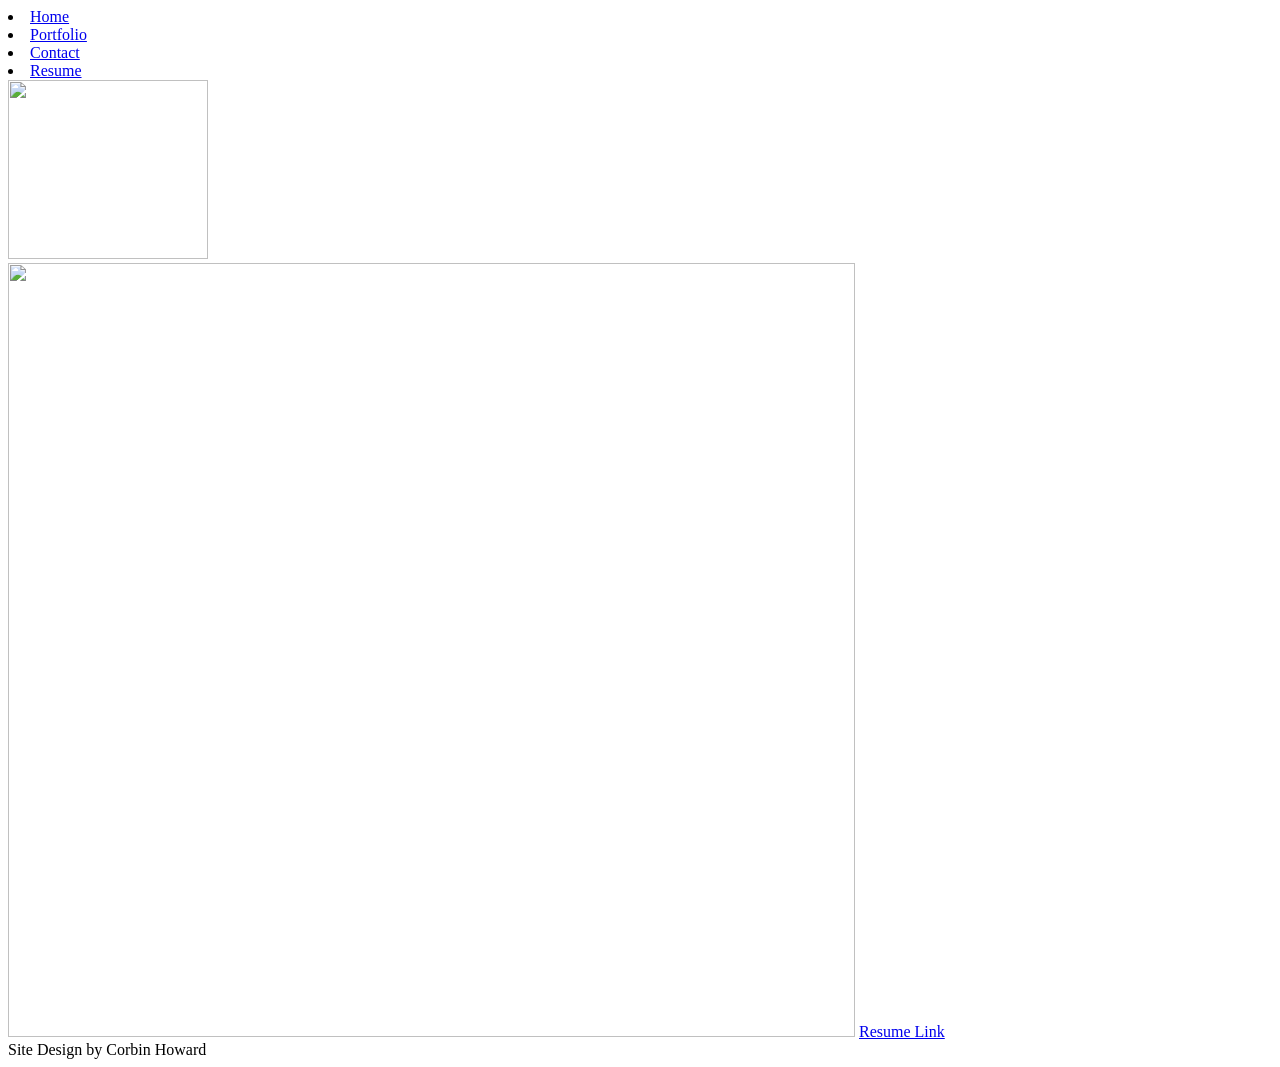
==== resume.html @ 90c003cc "Add files via upload" ====
<!doctype html>
<html>
<head>
<meta charset="utf-8">
<title>HD | Resume</title>
<link href="style.css" rel="stylesheet" type="text/css">
</head>

<body>
<nav>
	<li><a href="index.html">Home</a></li>
	<li><a href="portfolio.html">Portfolio</a></li>
	<li><a href="contact.html">Contact</a></li>
	<li><a href="resume.html">Resume</a></li>
</nav>
<header>
	<img src="Images/HDlogoV3.png" width="200" height="179" alt=""/> 
</header>
<section class="resume-card">
<img src="Images/Capture.PNG" width="847" height="774" alt=""/> <a href="QuickResume.pdf">Resume Link</a>
</section>
<footer>
	Site Design by Corbin Howard
</footer>
</body>
</html>
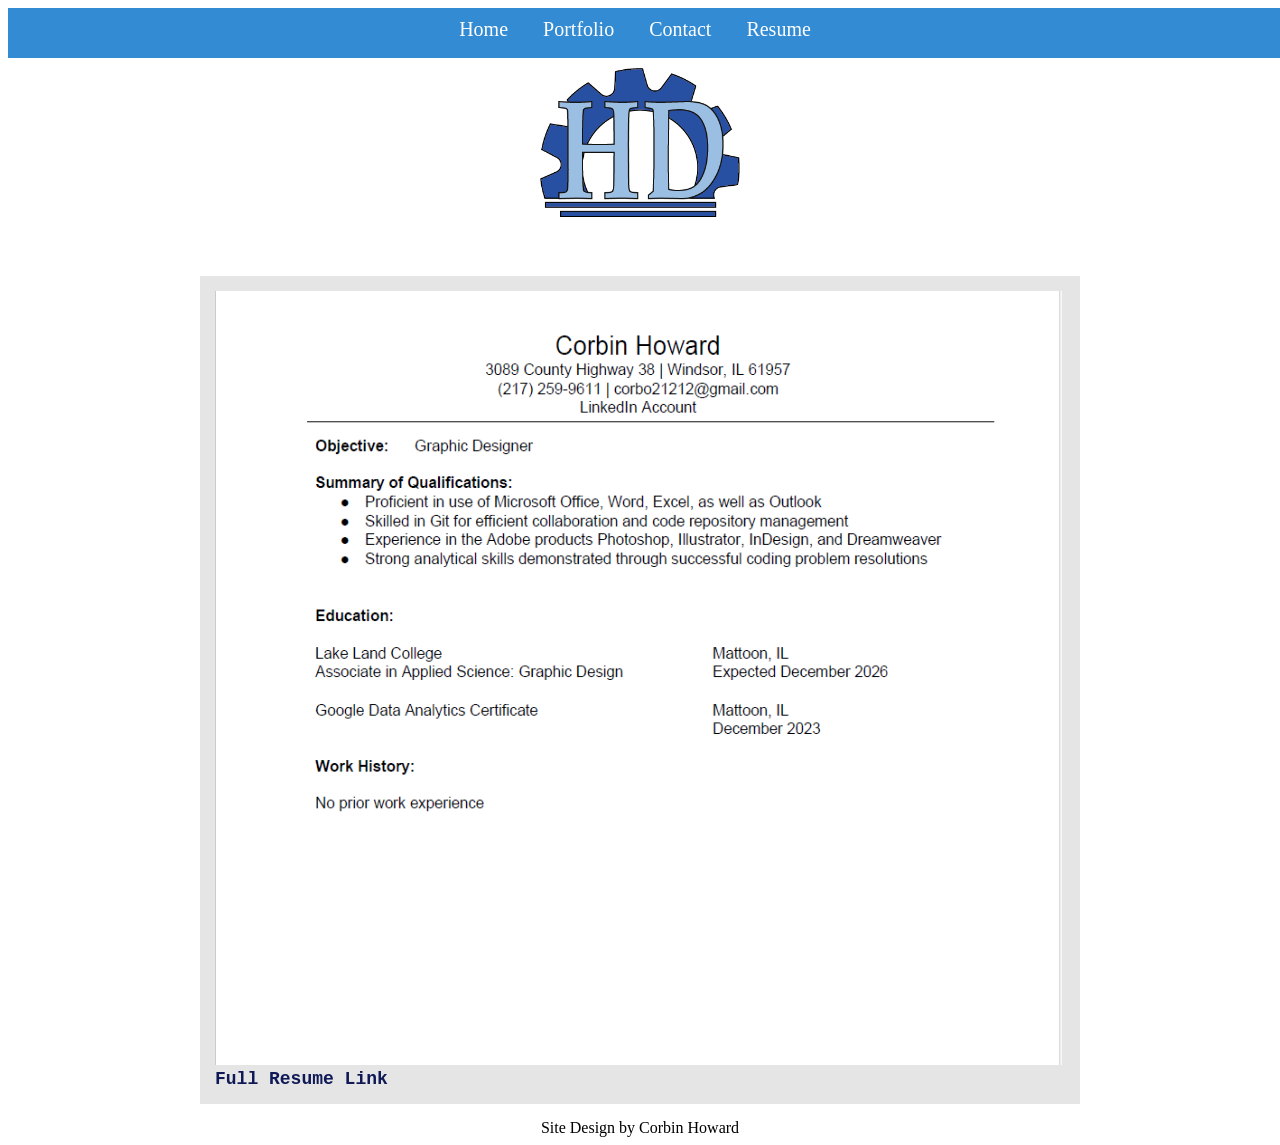
==== commit 98e5f033: "Add files via upload" ====
--- a/resume.html
+++ b/resume.html
@@ -17,7 +17,8 @@
 	<img src="Images/HDlogoV3.png" width="200" height="179" alt=""/> 
 </header>
 <section class="resume-card">
-<img src="Images/Capture.PNG" width="847" height="774" alt=""/> <a href="QuickResume.pdf">Resume Link</a>
+<img src="Images/Capture.PNG" width="847" height="774" alt=""/> 
+<a href="QuickResume.pdf" class="port-link">Full Resume Link</a>
 </section>
 <footer>
 	Site Design by Corbin Howard
--- a/style.css
+++ b/style.css
@@ -0,0 +1,155 @@
+@charset "utf-8";
+nav {
+    text-align: center;
+    background-color: #338BD3;
+    height: 25px;
+    width: 100%;
+    margin-top: 0px;
+    margin-right: auto;
+    margin-left: auto;
+    margin-bottom: 0px;
+    padding: 10px 10px 15px 0px;
+    font-weight: normal;
+    font-size: 20px;
+}
+nav li {
+	display: inline;
+}
+nav a {
+    margin: 25px 0px 0px 5px;
+    padding: 10px 20px 30px 5px;
+    color: #FFFFFF;
+    text-decoration: none;
+}
+nav a:hover {
+    color: rgba(16,63,144,1.00);
+}
+header {
+	text-align: center;
+    width: 100%;
+    height: 100%;
+}
+img {
+	padding-top: 10px;
+}
+footer {
+	text-align: center;
+	padding-top: 15px;
+}
+.portfolio-card {
+	width: auto;
+    margin: 25px auto 0px auto;
+	padding: 5px 15px 15px 15px;
+    min-height: 250px;
+    background-color: rgba(0,0,0,0.10);
+}
+.portfolio-card h1 {
+    text-align: center;
+    font-weight: 900;
+    font-size: 45px;
+    margin-top: 10px;
+    margin-bottom: 15px;
+}
+.portfolio-card li {
+	text-align: center;
+	list-style-type: none;
+}
+.portfolio-card p {
+    font-size: 24px;
+	text-align: center;
+	margin-left: 80px;
+	margin-right: 80px;
+}
+.contact-card {
+    width: 650px;
+    margin: 25px auto 0px auto;
+    padding: 5px 15px 15px 15px;
+    min-height: 0;
+    background-color: rgba(0,0,0,0.10);
+}
+.contact-card h2 {
+    text-align: center;
+    font-weight: normal;
+}
+.contact-card li {
+	text-align: center;
+	padding-top: 15px;
+	list-style-type: none;
+}
+#message {
+	width: 500px;
+	height: 250px;
+}
+.port-link {
+    text-decoration: none;
+    color: #0F1955;
+    font-family: Consolas, "Andale Mono", "Lucida Console", "Lucida Sans Typewriter", Monaco, "Courier New", monospace;
+    font-style: normal;
+    font-variant: normal;
+    font-weight: bold;
+    font-size: large;
+	margin-bottom: 15px;
+}
+.port-link:hover {
+	color: rgba(95,147,209,1.00);
+}
+.resume-card {
+	width: 850px;
+    margin: 25px auto 0px auto;
+	padding: 5px 15px 15px 15px;
+    min-height: 250px;
+    background-color: rgba(0,0,0,0.10);
+}
+.resume-card a {
+	text-align: center;
+}
+.image-container {
+	width: 100%;
+	height: 100%;
+	display: flex;
+	justify-content: center;
+	gap: 20px;
+	overflow: hidden;
+}
+.my-images {
+    width: 300px;
+    height: auto;
+	object-fit: cover;
+}
+.symbol {
+	height: 15px;
+	width: 15px;
+}
+.home-card {
+    width: 950px;
+    height: 260px;
+    margin: 25px auto 0px auto;
+    padding: 5px 15px 15px 15px;
+    min-height: 0;
+    background-color: rgba(0,0,0,0.10);
+    font-family: "Gill Sans", "Gill Sans MT", "Myriad Pro", "DejaVu Sans Condensed", Helvetica, Arial, sans-serif;
+    font-size: 20px;
+}
+.home-card img {
+	float: left;
+	margin: -10px 10px 10px -10px;
+}
+.home-card p {
+	margin: 70px 100px 0px 250px;
+	letter-spacing: 1px;
+}
+.inside-port {
+	width: 500px;
+    height: auto;
+	object-fit: cover;
+}
+.auto-port {
+	width: auto;
+    height: auto;
+	object-fit: cover;
+}
+.big-port {
+	width: 600px;
+    height: auto;
+	object-fit: cover;
+}
